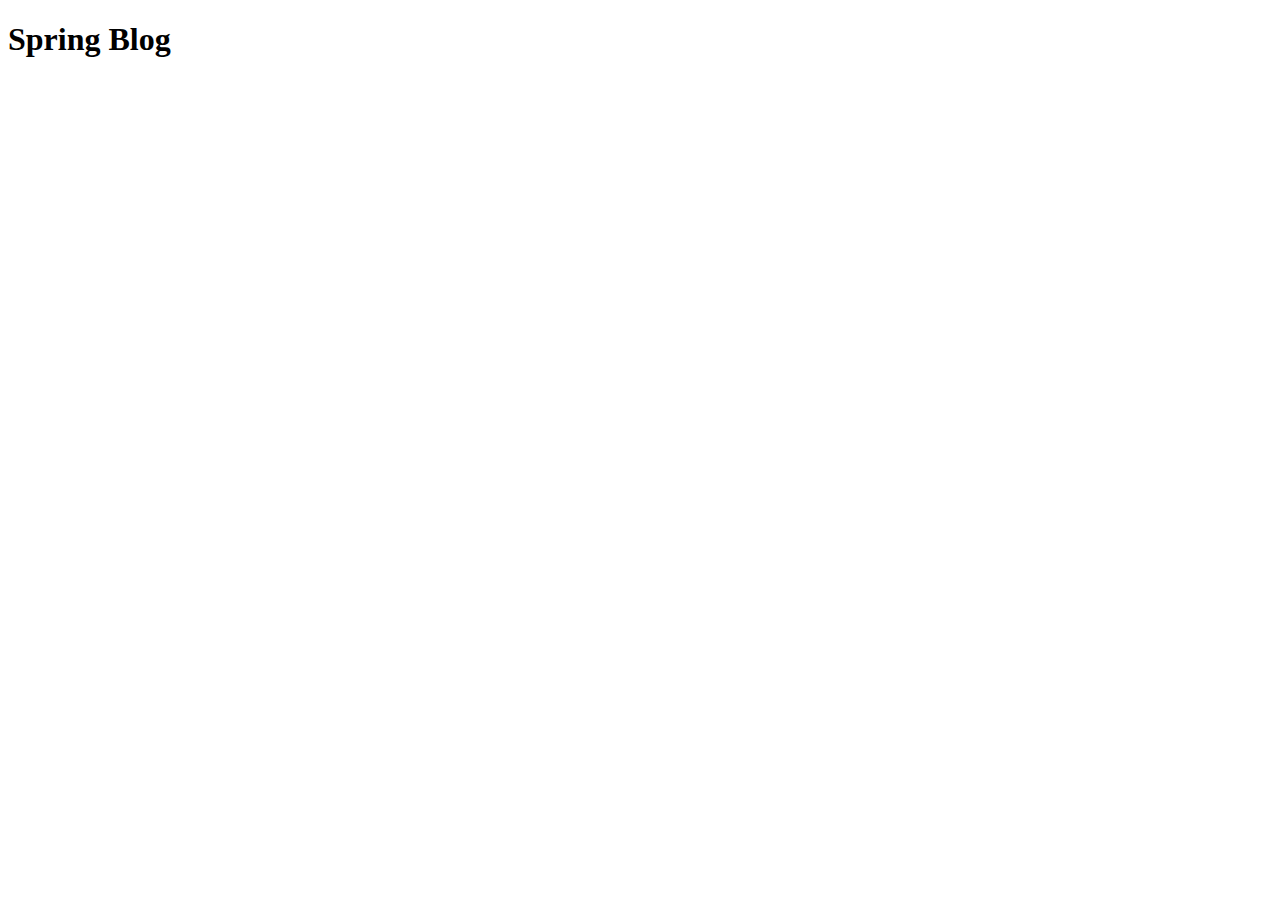
==== src/main/resources/templates/index.html @ 4b696e6c "added security configuration and basic view witg thymeleaf" ====
<!DOCTYPE html>
<html xmlns:th="http://www.thymeleaf.org">
<head lang="en">

    <title>Spring Framework Guru</title>
    <meta http-equiv="Content-Type" content="text/html; charset=UTF-8"/>

    <link href="http://cdn.jsdelivr.net/webjars/bootstrap/3.3.4/css/bootstrap.min.css"
          th:href="@{/webjars/bootstrap/3.3.4/css/bootstrap.min.css}"
          rel="stylesheet" media="screen" />

    <script src="http://cdn.jsdelivr.net/webjars/jquery/2.1.4/jquery.min.js"
            th:src="@{/webjars/jquery/2.1.4/jquery.min.js}"></script>

    <link href="../static/css/style.css"
          th:href="@{css/guru.css}" rel="stylesheet" media="screen"/>
</head>
<body>
<div class="container">
    <h1>Spring Blog</h1>
</div>

</body>
</html>
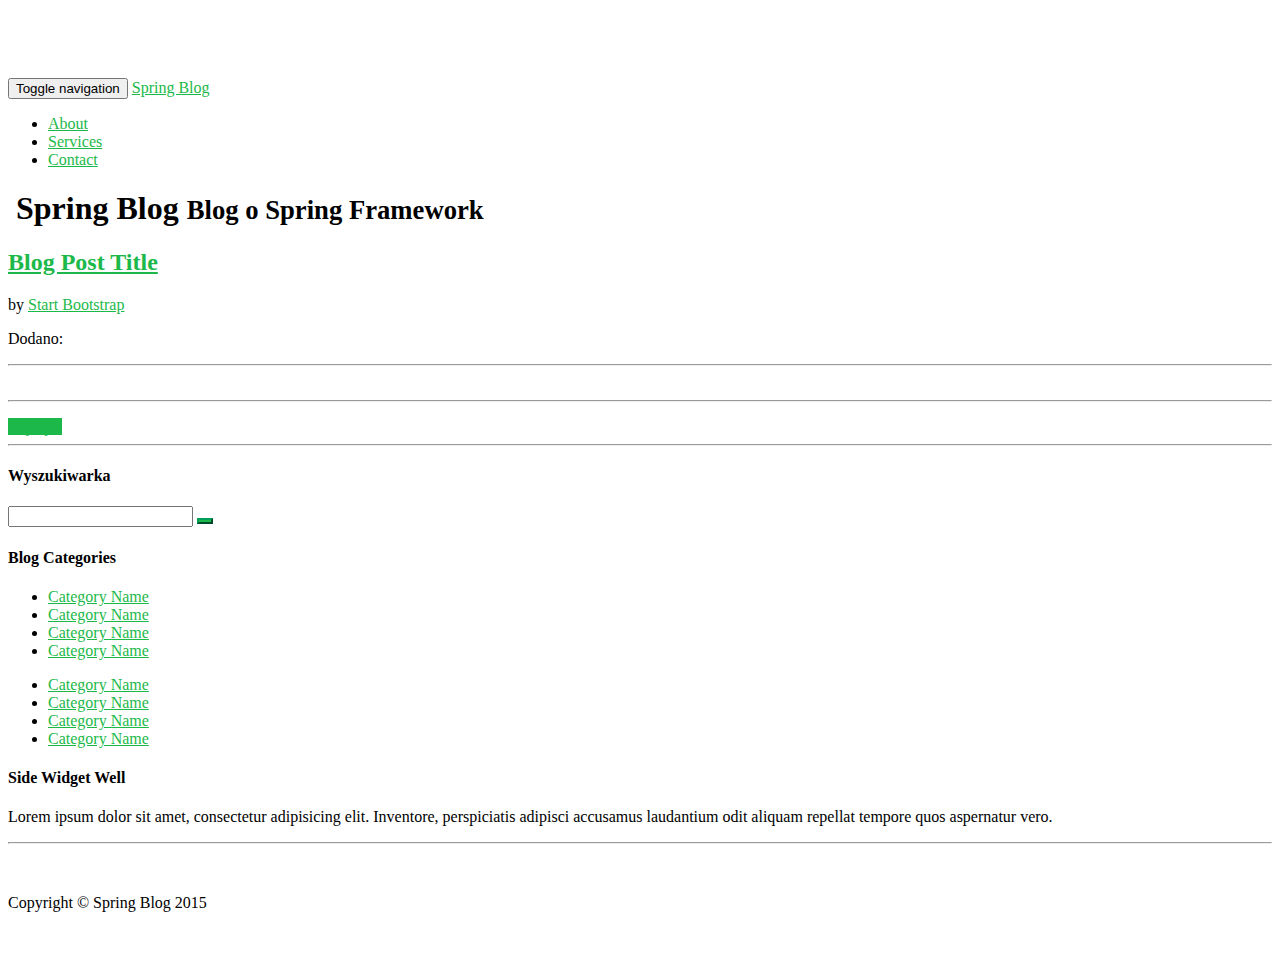
==== commit f621bd82: "adding posts functionality" ====
--- a/src/main/resources/templates/index.html
+++ b/src/main/resources/templates/index.html
@@ -1,25 +1,184 @@
+<!DOCTYPE html>
+<html lang="pl" xmlns:th="http://www.thymeleaf.org">
 
-<!DOCTYPE html>
-<html xmlns:th="http://www.thymeleaf.org">
-<head lang="en">
+<head>
 
-    <title>Spring Framework Guru</title>
-    <meta http-equiv="Content-Type" content="text/html; charset=UTF-8"/>
+    <meta charset="utf-8"/>
+    <meta http-equiv="X-UA-Compatible" content="IE=edge"/>
+    <meta name="viewport" content="width=device-width, initial-scale=1"/>
+    <meta name="description" content=""/>
+    <meta name="author" content=""/>
 
+    <title>Blog Home - Start Bootstrap Template</title>
+
+    <!-- Bootstrap Core CSS -->
     <link href="http://cdn.jsdelivr.net/webjars/bootstrap/3.3.4/css/bootstrap.min.css"
           th:href="@{/webjars/bootstrap/3.3.4/css/bootstrap.min.css}"
-          rel="stylesheet" media="screen" />
-
+          rel="stylesheet" media="screen"  type="text/css"/>
     <script src="http://cdn.jsdelivr.net/webjars/jquery/2.1.4/jquery.min.js"
             th:src="@{/webjars/jquery/2.1.4/jquery.min.js}"></script>
 
+    <script src="https://maxcdn.bootstrapcdn.com/bootstrap/3.3.6/js/bootstrap.min.js"
+            th:src="@{/webjars/bootstrap/3.3.4/js/bootstrap.min.js}"></script>
+
     <link href="../static/css/style.css"
-          th:href="@{css/guru.css}" rel="stylesheet" media="screen"/>
+          th:href="@{css/style.css}" rel="stylesheet" media="screen" type="text/css"/>
+
 </head>
+
 <body>
-<div class="container">
-    <h1>Spring Blog</h1>
-</div>
+
+    <!-- Navigation -->
+    <nav class="navbar navbar-inverse navbar-fixed-top" role="navigation">
+        <div class="container">
+            <!-- Brand and toggle get grouped for better mobile display -->
+            <div class="navbar-header">
+                <button type="button" class="navbar-toggle" data-toggle="collapse" data-target="#bs-example-navbar-collapse-1">
+                    <span class="sr-only">Toggle navigation</span>
+                    <span class="icon-bar"></span>
+                    <span class="icon-bar"></span>
+                    <span class="icon-bar"></span>
+                </button>
+                <a class="navbar-brand" href="#">Spring Blog</a>
+                <img class="img-navbar" src="https://yt3.ggpht.com/-zF4TRgEyKkg/AAAAAAAAAAI/AAAAAAAAAAA/IBt_QgQUASE/s900-c-k-no/photo.jpg" alt=""/>
+            </div>
+            <!-- Collect the nav links, forms, and other content for toggling -->
+            <div class="collapse navbar-collapse" id="bs-example-navbar-collapse-1">
+                <ul class="nav navbar-nav">
+                    <li>
+                        <a href="#">About</a>
+                    </li>
+                    <li>
+                        <a href="#">Services</a>
+                    </li>
+                    <li>
+                        <a href="#">Contact</a>
+                    </li>
+                </ul>
+            </div>
+            <!-- /.navbar-collapse -->
+        </div>
+        <!-- /.container -->
+    </nav>
+
+    <!-- Page Content -->
+    <div class="container well">
+
+        <div class="row">
+            <div class="col-md-8">
+                <h1 class="page-header">
+                    <img class="logo" th:src="@{images/photo.jpg.png}" src="https://yt3.ggpht.com/-zF4TRgEyKkg/AAAAAAAAAAI/AAAAAAAAAAA/IBt_QgQUASE/s900-c-k-no/photo.jpg" alt=""/>
+                    Spring Blog
+                    <small>Blog o Spring Framework</small>
+                </h1>
+
+                <!-- Blog Post -->
+                <div th:each="post : ${postList}">
+                    <h2>
+                        <a href="#" th:text="${post.title}">Blog Post Title</a>
+                    </h2>
+                    <p class="lead">
+                        by <a href="index.php" th:text="${post.author.username}">Start Bootstrap</a>
+                    </p>
+                    <p><span class="glyphicon glyphicon-time"></span>Dodano: <span
+                            th:text="${#dates.format(post.whenPostCreated)}"></span> </p>
+                    <hr/>
+                    <img class="img-responsive" src="http://placehold.it/900x300" alt=""/>
+                    <hr/>
+                    <p th:utext="${post.post}"></p>
+                    <a class="btn btn-primary" href="#">Czytaj... <span class="glyphicon glyphicon-chevron-right"></span></a>
+                    <hr/>
+                </div>
+               <!-- &lt;!&ndash; Pager &ndash;&gt;
+                <ul class="pager">
+                    <li class="previous">
+                        <a href="#">&larr; Starsze</a>
+                    </li>
+                    <li class="next">
+                        <a href="#">Nowsze &rarr;</a>
+                    </li>
+                </ul>-->
+
+            </div>
+
+            <!-- Blog Sidebar Widgets Column -->
+            <div class="col-md-4">
+
+                <!-- Blog Search Well -->
+                <div class="well">
+                    <h4>Wyszukiwarka</h4>
+                    <div class="input-group">
+                        <input type="text" class="form-control"/>
+                        <span class="input-group-btn">
+                            <button class="btn btn-default" type="button">
+                                <span class="glyphicon glyphicon-search"></span>
+                        </button>
+                        </span>
+                    </div>
+                    <!-- /.input-group -->
+                </div>
+
+                <!-- Blog Categories Well -->
+                <div class="well">
+                    <h4>Blog Categories</h4>
+                    <div class="row">
+                        <div class="col-lg-6">
+                            <ul class="list-unstyled">
+                                <li><a href="#">Category Name</a>
+                                </li>
+                                <li><a href="#">Category Name</a>
+                                </li>
+                                <li><a href="#">Category Name</a>
+                                </li>
+                                <li><a href="#">Category Name</a>
+                                </li>
+                            </ul>
+                        </div>
+                        <!-- /.col-lg-6 -->
+                        <div class="col-lg-6">
+                            <ul class="list-unstyled">
+                                <li><a href="#">Category Name</a>
+                                </li>
+                                <li><a href="#">Category Name</a>
+                                </li>
+                                <li><a href="#">Category Name</a>
+                                </li>
+                                <li><a href="#">Category Name</a>
+                                </li>
+                            </ul>
+                        </div>
+                        <!-- /.col-lg-6 -->
+                    </div>
+                    <!-- /.row -->
+                </div>
+
+                <!-- Side Widget Well -->
+                <div class="well">
+                    <h4>Side Widget Well</h4>
+                    <p>Lorem ipsum dolor sit amet, consectetur adipisicing elit. Inventore, perspiciatis adipisci accusamus laudantium odit aliquam repellat tempore quos aspernatur vero.</p>
+                </div>
+
+            </div>
+
+        </div>
+        <!-- /.row -->
+
+        <hr/>
+
+        <!-- Footer -->
+        <footer>
+            <div class="row">
+                <div class="col-lg-12">
+                    <p>Copyright &copy; Spring Blog 2015</p>
+                </div>
+                <!-- /.col-lg-12 -->
+            </div>
+            <!-- /.row -->
+        </footer>
+
+    </div>
+    <!-- /.container -->
 
 </body>
-</html>+
+</html>
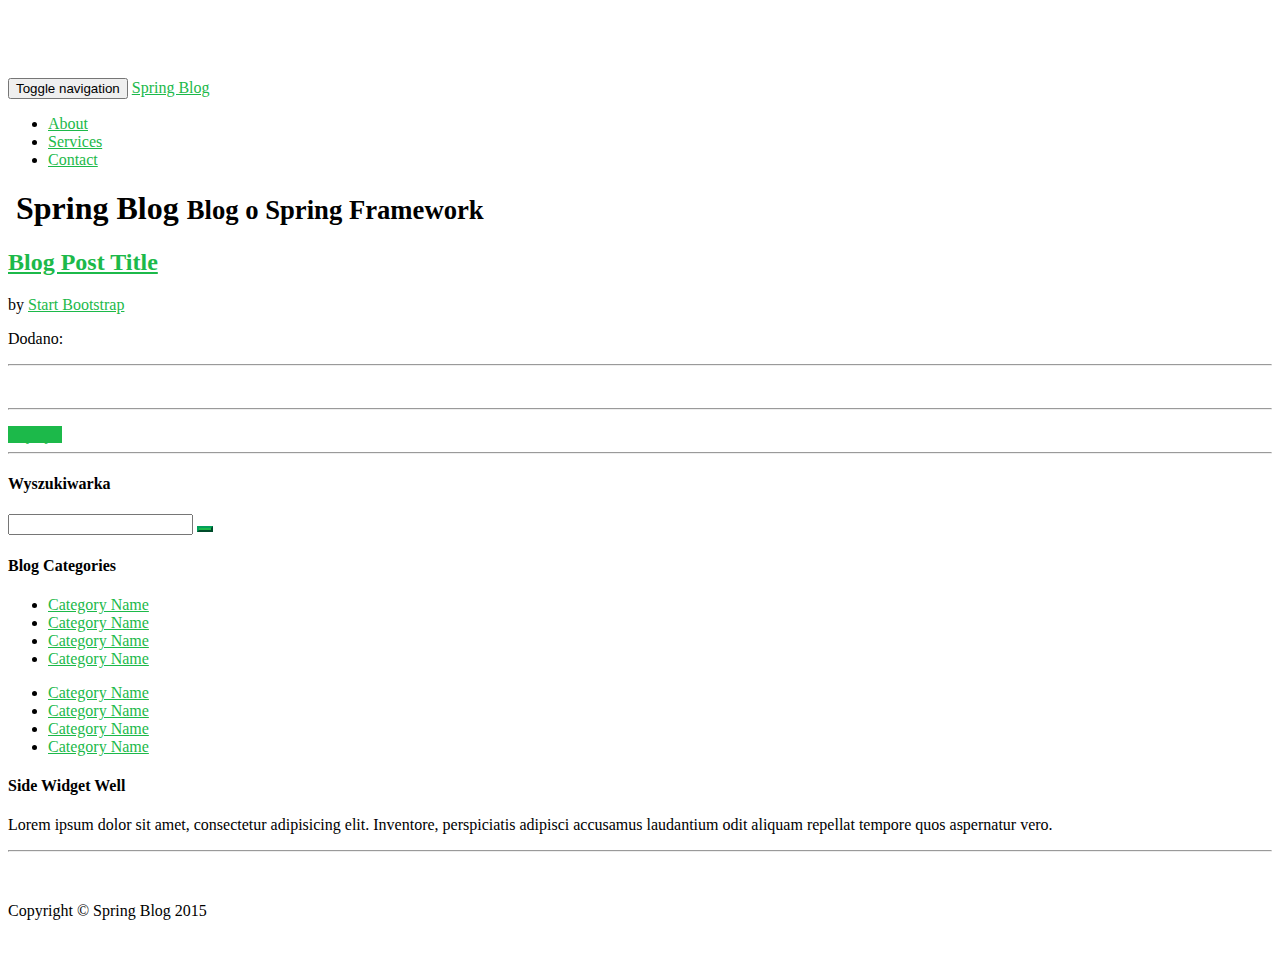
==== commit cf798cc8: "displaying images for posts saved in db" ====
--- a/src/main/resources/templates/index.html
+++ b/src/main/resources/templates/index.html
@@ -83,7 +83,8 @@
                     <p><span class="glyphicon glyphicon-time"></span>Dodano: <span
                             th:text="${#dates.format(post.whenPostCreated)}"></span> </p>
                     <hr/>
-                    <img class="img-responsive" src="http://placehold.it/900x300" alt=""/>
+                    <p th:text="${post.id}"></p>
+                    <img class="img-responsive" th:src="@{'/image/' + ${post.id}}"  alt=""/>
                     <hr/>
                     <p th:utext="${post.post}"></p>
                     <a class="btn btn-primary" href="#">Czytaj... <span class="glyphicon glyphicon-chevron-right"></span></a>
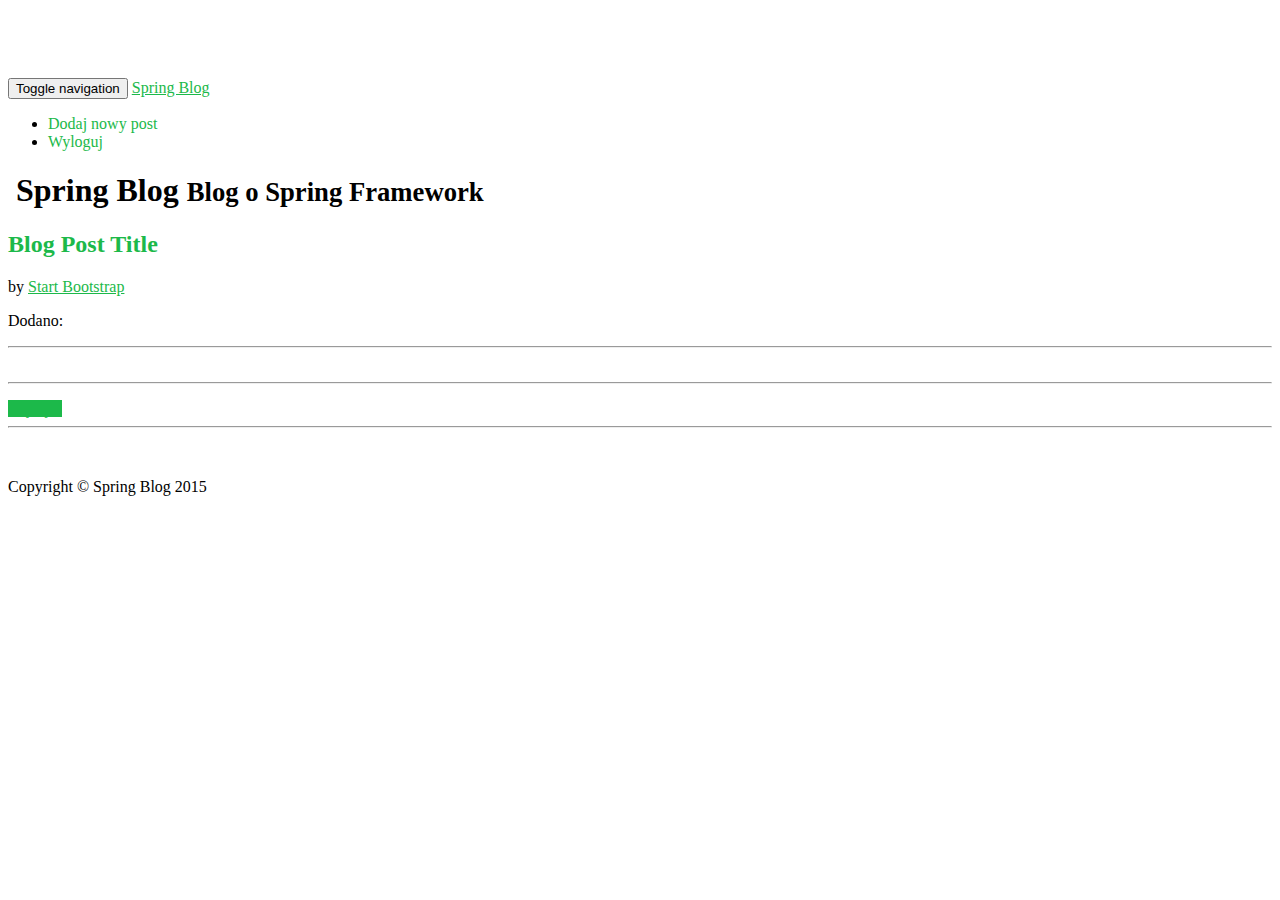
==== commit 84e87697: "added comments and modified security configuration" ====
--- a/src/main/resources/templates/index.html
+++ b/src/main/resources/templates/index.html
@@ -9,7 +9,7 @@
     <meta name="description" content=""/>
     <meta name="author" content=""/>
 
-    <title>Blog Home - Start Bootstrap Template</title>
+    <title>Spring Blog</title>
 
     <!-- Bootstrap Core CSS -->
     <link href="http://cdn.jsdelivr.net/webjars/bootstrap/3.3.4/css/bootstrap.min.css"
@@ -46,13 +46,10 @@
             <div class="collapse navbar-collapse" id="bs-example-navbar-collapse-1">
                 <ul class="nav navbar-nav">
                     <li>
-                        <a href="#">About</a>
+                        <a th:href="@{/newPost}">Dodaj nowy post</a>
                     </li>
                     <li>
-                        <a href="#">Services</a>
-                    </li>
-                    <li>
-                        <a href="#">Contact</a>
+                        <a th:href="@{/logout}">Wyloguj</a>
                     </li>
                 </ul>
             </div>
@@ -65,7 +62,7 @@
     <div class="container well">
 
         <div class="row">
-            <div class="col-md-8">
+            <div class="col-sm-12">
                 <h1 class="page-header">
                     <img class="logo" th:src="@{images/photo.jpg.png}" src="https://yt3.ggpht.com/-zF4TRgEyKkg/AAAAAAAAAAI/AAAAAAAAAAA/IBt_QgQUASE/s900-c-k-no/photo.jpg" alt=""/>
                     Spring Blog
@@ -73,9 +70,9 @@
                 </h1>
 
                 <!-- Blog Post -->
-                <div th:each="post : ${postList}">
+                <div th:each="post : ${postList}" class="well">
                     <h2>
-                        <a href="#" th:text="${post.title}">Blog Post Title</a>
+                        <a th:href="@{'/post/' + ${post.id}}" th:text="${post.title}">Blog Post Title</a>
                     </h2>
                     <p class="lead">
                         by <a href="index.php" th:text="${post.author.username}">Start Bootstrap</a>
@@ -83,12 +80,10 @@
                     <p><span class="glyphicon glyphicon-time"></span>Dodano: <span
                             th:text="${#dates.format(post.whenPostCreated)}"></span> </p>
                     <hr/>
-                    <p th:text="${post.id}"></p>
                     <img class="img-responsive" th:src="@{'/image/' + ${post.id}}"  alt=""/>
                     <hr/>
-                    <p th:utext="${post.post}"></p>
-                    <a class="btn btn-primary" href="#">Czytaj... <span class="glyphicon glyphicon-chevron-right"></span></a>
-                    <hr/>
+                    <p th:utext="${#strings.abbreviate(post.post,50)}"></p>
+                    <a class="btn btn-primary" th:href="@{'/post/' + ${post.id}}" >Czytaj... <span class="glyphicon glyphicon-chevron-right"></span></a>
                 </div>
                <!-- &lt;!&ndash; Pager &ndash;&gt;
                 <ul class="pager">
@@ -99,65 +94,6 @@
                         <a href="#">Nowsze &rarr;</a>
                     </li>
                 </ul>-->
-
-            </div>
-
-            <!-- Blog Sidebar Widgets Column -->
-            <div class="col-md-4">
-
-                <!-- Blog Search Well -->
-                <div class="well">
-                    <h4>Wyszukiwarka</h4>
-                    <div class="input-group">
-                        <input type="text" class="form-control"/>
-                        <span class="input-group-btn">
-                            <button class="btn btn-default" type="button">
-                                <span class="glyphicon glyphicon-search"></span>
-                        </button>
-                        </span>
-                    </div>
-                    <!-- /.input-group -->
-                </div>
-
-                <!-- Blog Categories Well -->
-                <div class="well">
-                    <h4>Blog Categories</h4>
-                    <div class="row">
-                        <div class="col-lg-6">
-                            <ul class="list-unstyled">
-                                <li><a href="#">Category Name</a>
-                                </li>
-                                <li><a href="#">Category Name</a>
-                                </li>
-                                <li><a href="#">Category Name</a>
-                                </li>
-                                <li><a href="#">Category Name</a>
-                                </li>
-                            </ul>
-                        </div>
-                        <!-- /.col-lg-6 -->
-                        <div class="col-lg-6">
-                            <ul class="list-unstyled">
-                                <li><a href="#">Category Name</a>
-                                </li>
-                                <li><a href="#">Category Name</a>
-                                </li>
-                                <li><a href="#">Category Name</a>
-                                </li>
-                                <li><a href="#">Category Name</a>
-                                </li>
-                            </ul>
-                        </div>
-                        <!-- /.col-lg-6 -->
-                    </div>
-                    <!-- /.row -->
-                </div>
-
-                <!-- Side Widget Well -->
-                <div class="well">
-                    <h4>Side Widget Well</h4>
-                    <p>Lorem ipsum dolor sit amet, consectetur adipisicing elit. Inventore, perspiciatis adipisci accusamus laudantium odit aliquam repellat tempore quos aspernatur vero.</p>
-                </div>
 
             </div>
 
